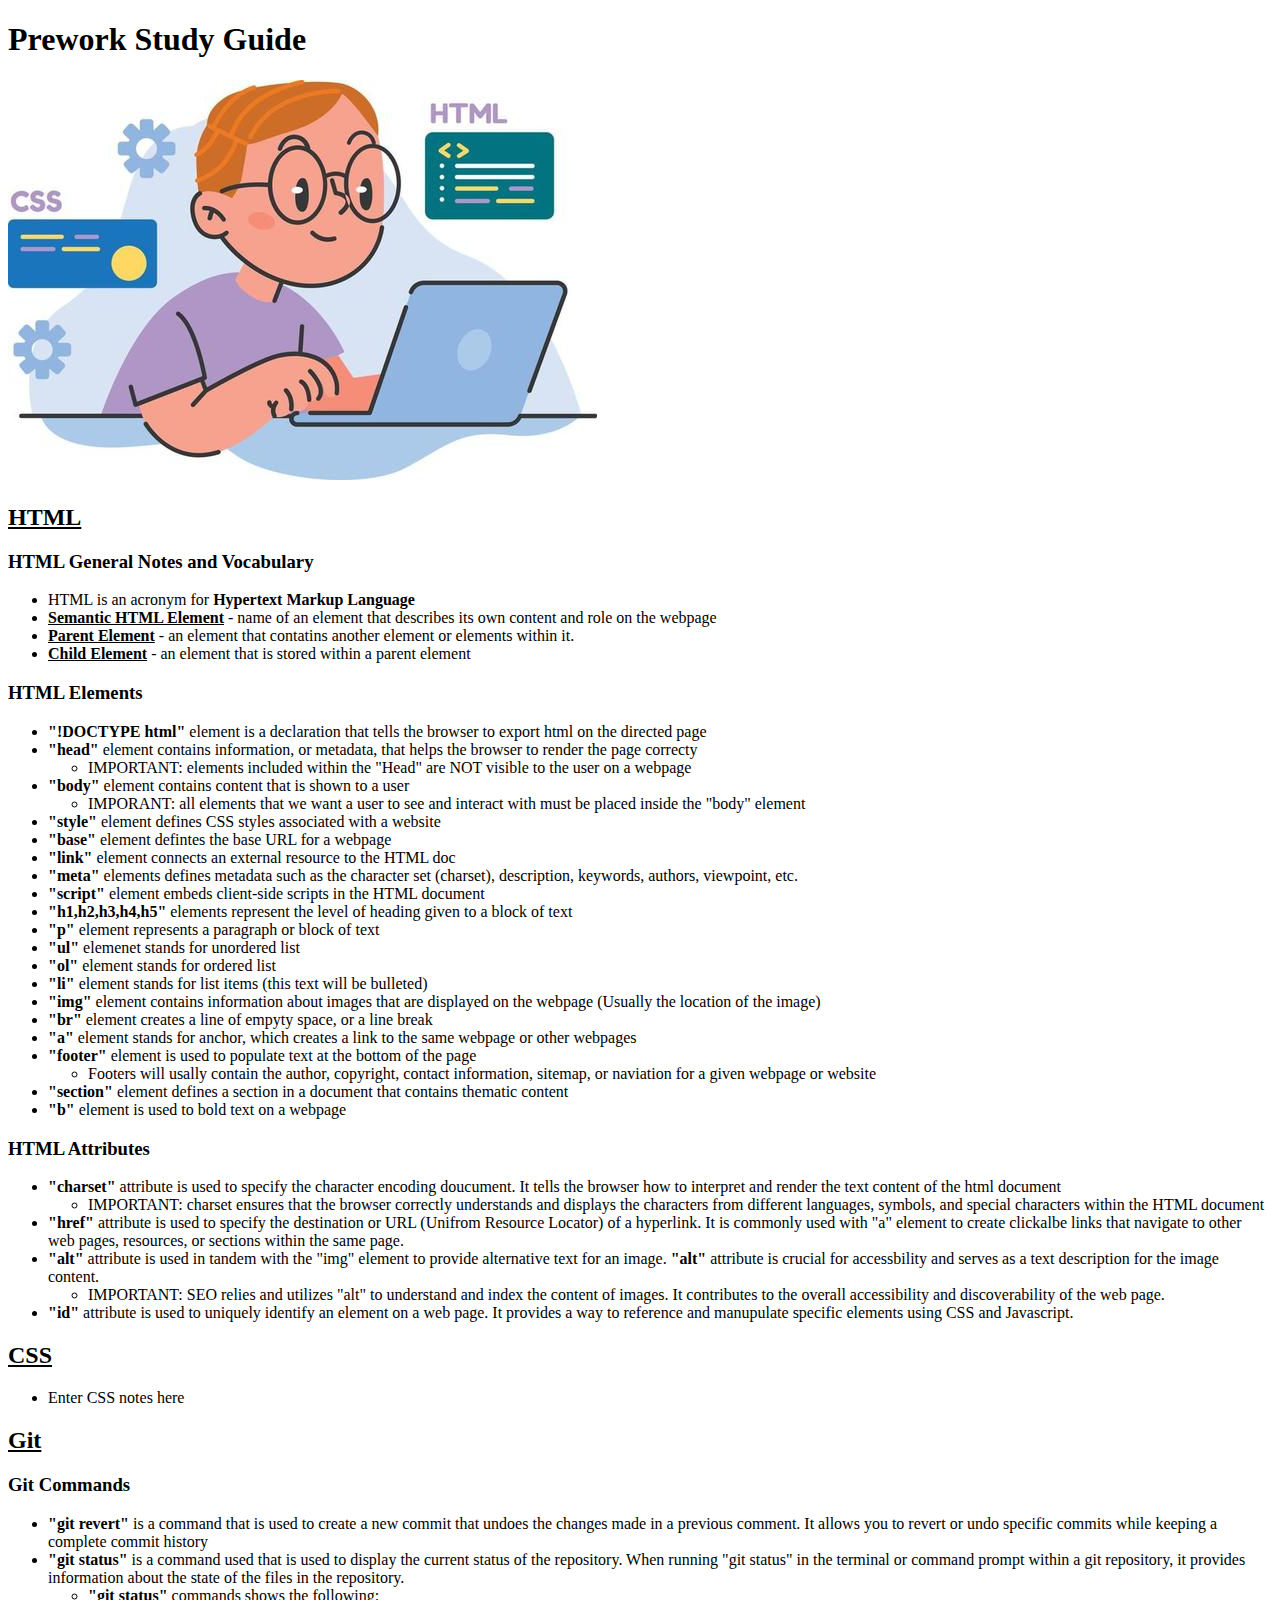
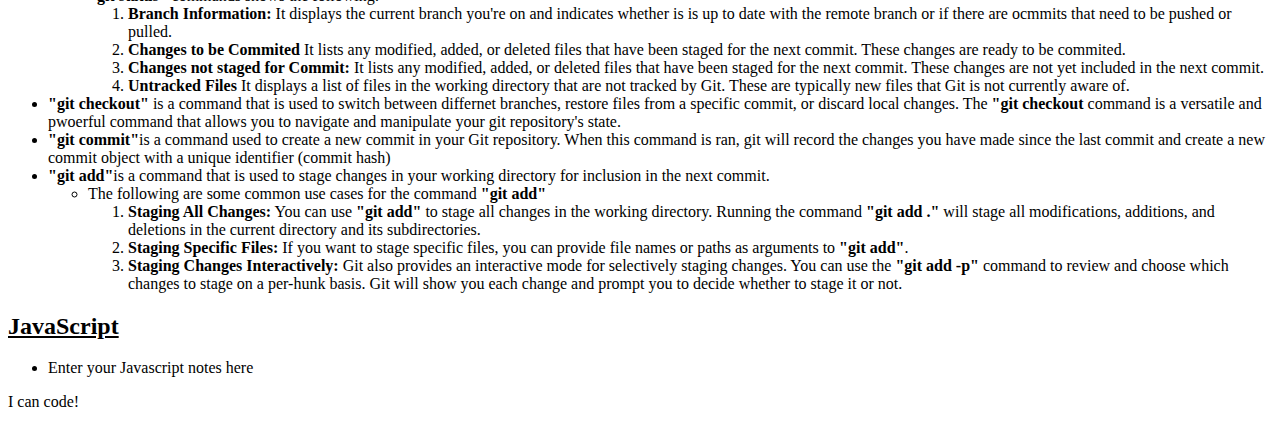
==== index.html @ b166e988 "Add html code to the application" ====
<!DOCTYPE html>
<html lang="en">
  <head>
    <meta charset="UTF-8" />
    <meta http-equiv="X-UA-Compatible" content="IE=edge" />
    <meta name="viewport" content="width=device-width, initial-scale=1.0" />
    <title>Prework Study Guide</title>
  </head>
  <body>
    <header id="top">
      <h1>Prework Study Guide</h1>
      <img src="assets/Software Developer Clipart.jpeg" alt="Profile image of cat wearing a bow tie." />
    </header>
    <main>
      <section class="card" id="html-section">
        <h2><u>HTML</u></h2>
        <h3>HTML General Notes and Vocabulary</h3>
        <ul>
          <li>HTML is an acronym for <b>Hypertext Markup Language</b></li>
          <li><u><b>Semantic HTML Element</b></u> - name of an element that describes its own content and role on the webpage</li>
          <li><u><b>Parent Element</b></u> - an element that contatins another element or elements within it.</li>
          <li><u><b>Child Element</b></u> - an element that is stored within a parent element</li>
        </ul>
        <h3>HTML Elements</h3>
        <ul>
          <li><b>"!DOCTYPE html"</b> element is a declaration that tells the browser to export html on the directed page</li>
          <li><b>"head"</b> element contains information, or metadata, that helps the browser to render the page correcty</li>
          <ul>
            <li>IMPORTANT: elements included within the "Head" are NOT visible to the user on a webpage 
          </ul>
          <li><b>"body"</b> element contains content that is shown to a user</li>
          <ul>
              <li>IMPORANT: all elements that we want a user to see and interact with must be placed inside the "body" element</li>
          </ul>
          <li><b>"style"</b> element defines CSS styles associated with a website </li>
          <li><b>"base"</b> element defintes the base URL for a webpage</li>
          <li><b>"link"</b> element connects an external resource to the HTML doc</li>
          <li><b>"meta"</b> elements defines metadata such as the character set (charset), description, keywords, authors, viewpoint, etc.</li>
          <li><b>"script"</b> element embeds client-side scripts in the HTML document</li>
          <li><b>"h1,h2,h3,h4,h5"</b> elements represent the level of heading given to a block of text</li>
          <li><b>"p"</b> element represents a paragraph or block of text </li>
          <li><b>"ul"</b> elemenet stands for unordered list</li>
          <li><b>"ol"</b> element stands for ordered list</li>
          <li><b>"li"</b> element stands for list items (this text will be bulleted)</li>
          <li><b>"img"</b> element contains information about images that are displayed on the webpage (Usually the location of the image)</li>
          <li><b>"br"</b> element creates a line of empyty space, or a line break</li>
          <li><b>"a"</b> element stands for anchor, which creates a link to the same webpage or other webpages</li>  
          <li><b>"footer"</b> element is used to populate text at the bottom of the page</li>
          <ul>
            <li>Footers will usally contain the author, copyright, contact information, sitemap, or naviation for a given webpage or website</li>
          </ul>
          <li><b>"section"</b> element defines a section in a document that contains thematic content</li>  
          <li><b>"b"</b> element is used to bold text on a webpage</li>
        </ul>
        <h3>HTML Attributes</h3>
        <ul>
          <li><b>"charset"</b> attribute is used to specify the character encoding doucument. It tells the browser how to interpret and render the text content of the html document</li>
          <ul>
            <li>IMPORTANT: charset ensures that the browser correctly understands and displays the characters from different languages, symbols, and special characters within the HTML document</li>
          </ul>
          <li><b>"href"</b> attribute is used to specify the destination or URL (Unifrom Resource Locator) of a hyperlink. It is commonly used with "a" element to create clickalbe links that navigate to other web pages, resources, or sections within the same page. </li>
          <li><b>"alt"</b> attribute is used in tandem with the "img" element to provide alternative text for an image. <b>"alt"</b> attribute is crucial for accessbility and serves as a text description for the image content.</li>
          <ul>
            <li>IMPORTANT: SEO relies and utilizes "alt" to understand and index the content of images. It contributes to the overall accessibility and discoverability of the web page.</li>
          </ul>
          <li><b>"id"</b> attribute is used to uniquely identify an element on a web page. It provides a way to reference and manupulate specific elements using CSS and Javascript. </li> 
        </ul>
      </section>
   
      <section class="card" id="css-section">
        <h2><u>CSS</u></h2>
        <ul>
          <li>Enter CSS notes here</li>
        </ul>
      </section>
   
      <section class="card" id="git-section">
        <h2><u>Git</u></h2>
        <h3>Git Commands</h3>
        <ul>
          <li><b>"git revert"</b> is a command that is used to create a new commit that undoes the changes made in a previous comment. It allows you to revert or undo specific commits while keeping a complete commit history</li>
          <li><b>"git status"</b> is a command used that is used to display the current status of the repository. When running "git status" in the terminal or command prompt within a git repository, it provides information about the state of the files in the repository.</li>
          <ul>
            <li><b>"git status"</b> commands shows the following:</li></ul>
            <ul>
            <ol><li><b>Branch Information:</b> It displays the current branch you're on and indicates whether is is up to date with the remote branch or if there are ocmmits that need to be pushed or pulled.</li><li><b>Changes to be Commited</b> It lists any modified, added, or deleted files that have been staged for the next commit. These changes are ready to be commited.</li>
            <li><b>Changes not staged for Commit:</b> It lists any modified, added, or deleted files that have been staged for the next commit. These changes are not yet included in the next commit.</li>
            <li><b>Untracked Files</b> It displays a list of files in the working directory that are not tracked by Git. These are typically new files that Git is not currently aware of.</li></ol></ul>
          </ol></u>
          <li><b>"git checkout"</b> is a command that is used to switch between differnet branches, restore files from a specific commit, or discard local changes. The <b>"git checkout</b> command is a versatile and pwoerful command that allows you to navigate and manipulate your git repository's state.</li>
          <li><b>"git commit"</b>is a command used to create a new commit in your Git repository. When this command is ran, git will record the changes you have made since the last commit and create a new commit object with a unique identifier (commit hash)</li>
          <li><b>"git add"</b>is a command that is used to stage changes in your working directory for inclusion in the next commit.
          <ul>
            <li>The following are some common use cases for the command <b>"git add"</b></li>
              <ol>
                <li><b>Staging All Changes:</b> You can use <b>"git add"</b> to stage all changes in the working directory. Running the command <b>"git add ."</b> will stage all modifications, additions, and deletions in the current directory and its subdirectories.</li>
                <li><b>Staging Specific Files:</b> If you want to stage specific files, you can provide file names or paths as arguments to <b>"git add"</b>.</li>
                <li><b>Staging Changes Interactively:</b> Git also provides an interactive mode for selectively staging changes. You can use the <b>"git add -p"</b> command to review and choose which changes to stage on a per-hunk basis. Git will show you each change and prompt you to decide whether to stage it or not.</li>
              </ol>
          </ul>
          
          
          
            
        </ul>
      </section>
   
      <section class="card" id="javascript-section">
        <h2><u>JavaScript</u></h2>
        <ul>
          <li>Enter your Javascript notes here</li>
        </ul>
   
      </section>
    </main>

    <footer>
      <p>I can code!</p>
    </footer>
  </body>
</html>
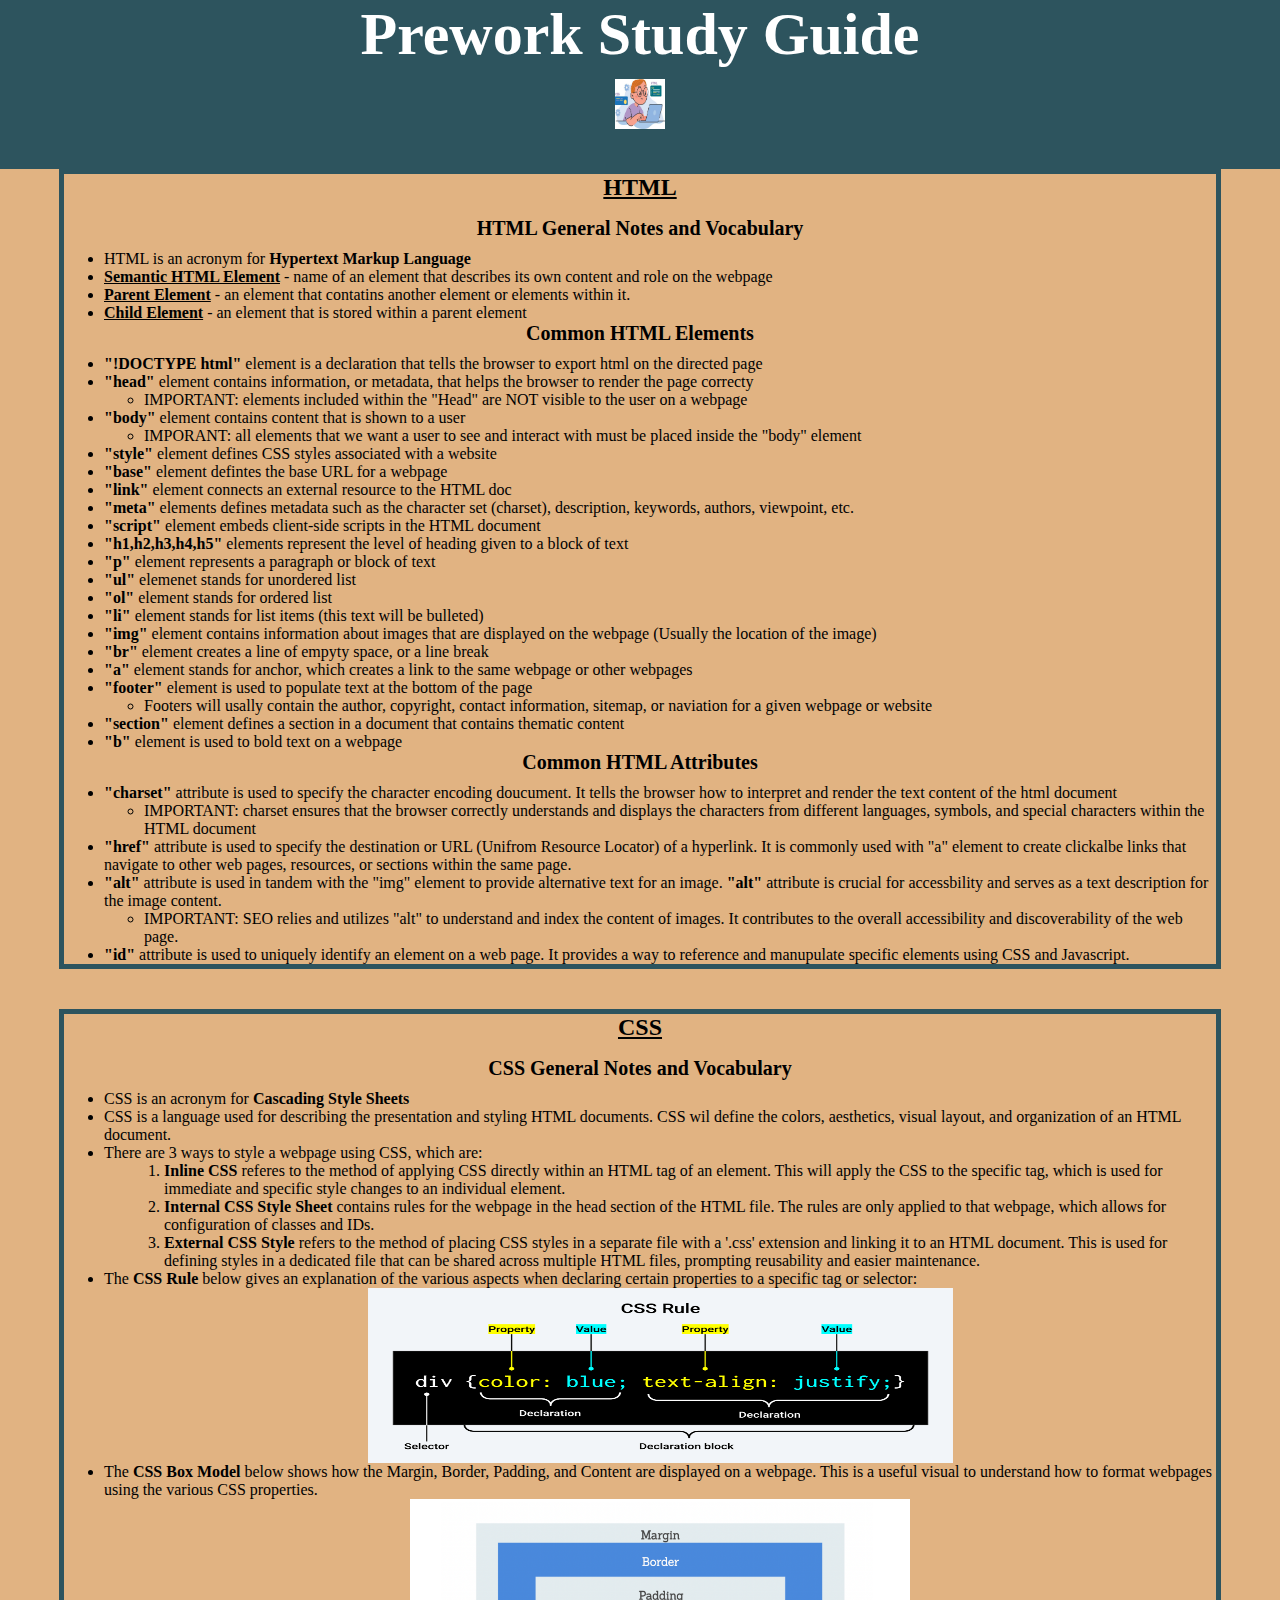
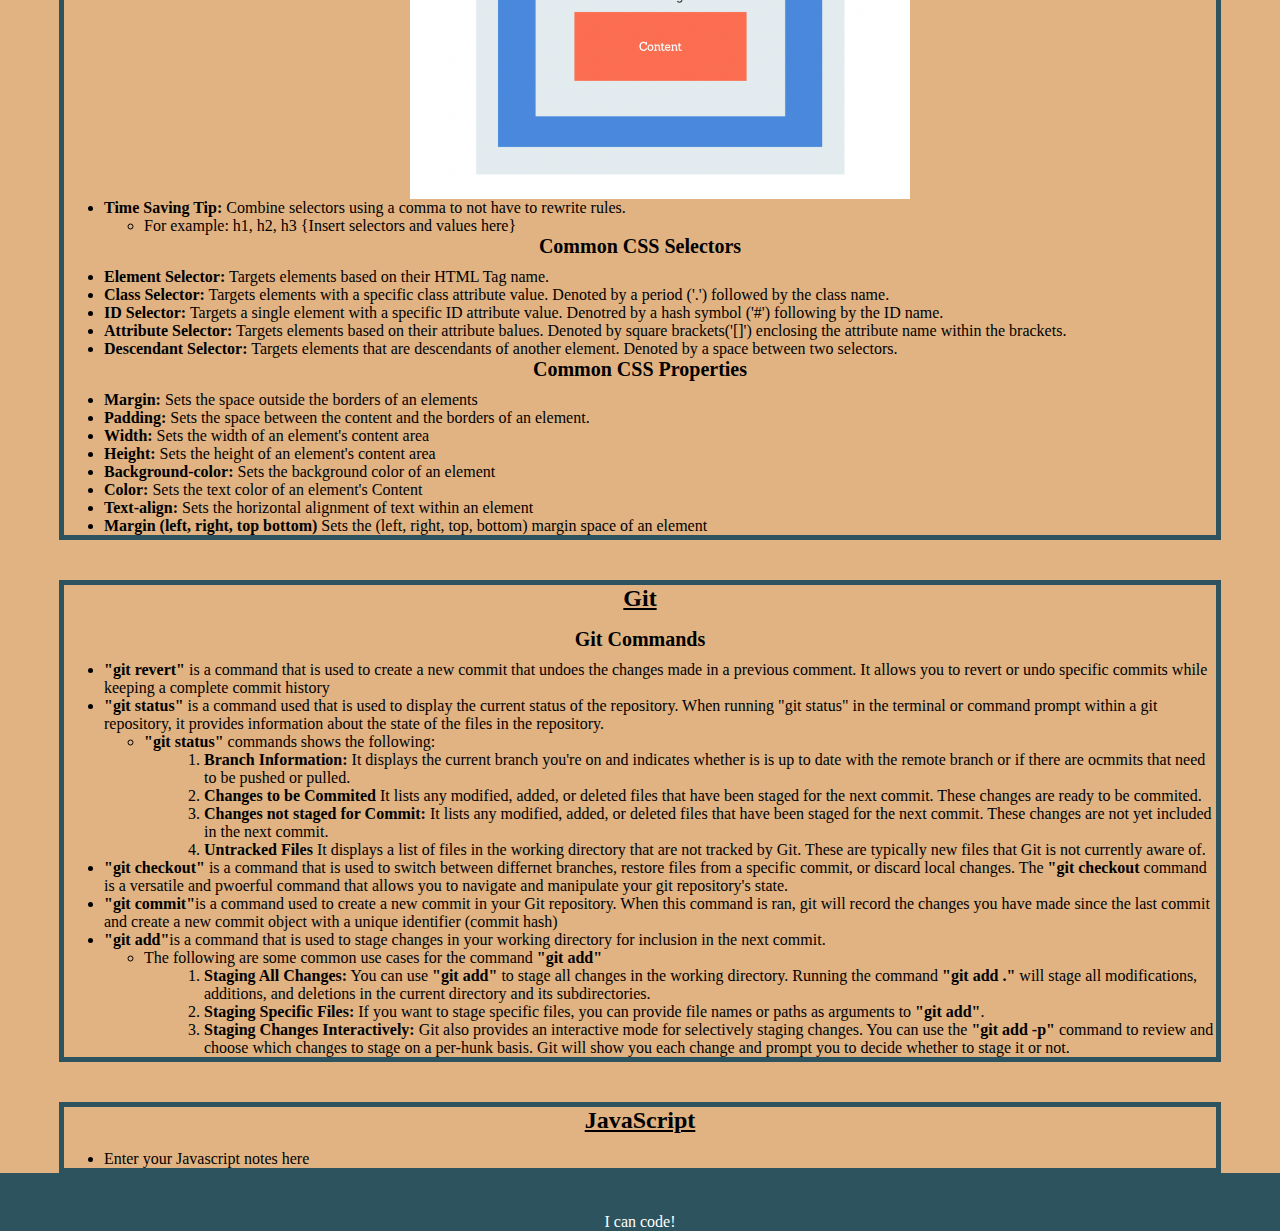
==== commit 17518f1b: "added CSS to project" ====
--- a/index.html
+++ b/index.html
@@ -4,24 +4,28 @@
     <meta charset="UTF-8" />
     <meta http-equiv="X-UA-Compatible" content="IE=edge" />
     <meta name="viewport" content="width=device-width, initial-scale=1.0" />
+    <link rel="stylesheet" href="./assets/style.css">
     <title>Prework Study Guide</title>
   </head>
   <body>
     <header id="top">
       <h1>Prework Study Guide</h1>
-      <img src="assets/Software Developer Clipart.jpeg" alt="Profile image of cat wearing a bow tie." />
+      <img src="assets/Software Developer Clipart.jpeg" alt="Profile image of software developer (clipart)" />
     </header>
     <main>
+
       <section class="card" id="html-section">
         <h2><u>HTML</u></h2>
+
         <h3>HTML General Notes and Vocabulary</h3>
+       
         <ul>
           <li>HTML is an acronym for <b>Hypertext Markup Language</b></li>
           <li><u><b>Semantic HTML Element</b></u> - name of an element that describes its own content and role on the webpage</li>
           <li><u><b>Parent Element</b></u> - an element that contatins another element or elements within it.</li>
           <li><u><b>Child Element</b></u> - an element that is stored within a parent element</li>
         </ul>
-        <h3>HTML Elements</h3>
+        <h3>Common HTML Elements</h3>
         <ul>
           <li><b>"!DOCTYPE html"</b> element is a declaration that tells the browser to export html on the directed page</li>
           <li><b>"head"</b> element contains information, or metadata, that helps the browser to render the page correcty</li>
@@ -52,7 +56,9 @@
           <li><b>"section"</b> element defines a section in a document that contains thematic content</li>  
           <li><b>"b"</b> element is used to bold text on a webpage</li>
         </ul>
-        <h3>HTML Attributes</h3>
+
+        <h3>Common HTML Attributes</h3>
+        
         <ul>
           <li><b>"charset"</b> attribute is used to specify the character encoding doucument. It tells the browser how to interpret and render the text content of the html document</li>
           <ul>
@@ -65,18 +71,70 @@
           </ul>
           <li><b>"id"</b> attribute is used to uniquely identify an element on a web page. It provides a way to reference and manupulate specific elements using CSS and Javascript. </li> 
         </ul>
+
       </section>
    
       <section class="card" id="css-section">
         <h2><u>CSS</u></h2>
+        <h3><b>CSS General Notes and Vocabulary</b></h3>
         <ul>
-          <li>Enter CSS notes here</li>
+          <li>CSS is an acronym for <b>Cascading Style Sheets</b></li>
+          <li>CSS is a language used for describing the presentation and styling HTML documents. CSS wil define the colors, aesthetics, visual layout, and organization of an HTML document. </li>
+          <li>There are 3 ways to style a webpage using CSS, which are:</li>
+            <ol>
+              <li><b>Inline CSS</b> referes to the method of applying CSS directly within an HTML tag of an element. This will apply the CSS to the specific tag, which is used for immediate and specific style changes to an individual element.</li>
+              <li><b>Internal CSS Style Sheet</b> contains rules for the webpage in the head section of the HTML file. The rules are only applied to that webpage, which allows for configuration of classes and IDs.</li>
+              <li><b>External CSS Style</b> refers to the method of placing CSS styles in a separate file with a '.css' extension and linking it to an HTML document. This is used for defining styles in a dedicated file that can be shared across multiple HTML files, prompting reusability and easier maintenance. </li>
+            </ol>       
+          <li>
+              The <b>CSS Rule</b> below gives an explanation of the various aspects when declaring certain properties to a specific tag or selector:
+          </li>
+
+            <img src="assets/CSS Rule.png" alt="CSS Rule Visual" style="width: 585px; height: 175px;">
+
+          <li>
+              The <b>CSS Box Model</b> below shows how the Margin, Border, Padding, and Content are displayed on a webpage. This is a useful visual to understand how to format webpages using the various CSS properties.
+          </li>
+
+            <img src="assets/CSS Box Model .png" alt="CSS Box Model Visual" style="width: 500px; height: 300px;">
+
+          <li><b>Time Saving Tip:</b> Combine selectors using a comma to not have to rewrite rules.
+          <ul>
+            <li>For example: h1, h2, h3 {Insert selectors and values here}          
+            </li>
+          </ul></li>
+        </ul>
+        <h3><b>Common CSS Selectors</b></h3>
+        <ul>
+          <li><b>Element Selector:</b> Targets elements based on their HTML Tag name.</li>
+          <li><b>Class Selector:</b> Targets elements with a specific class attribute value. Denoted by a period ('.') followed by the class name.</li>
+          <li><b>ID Selector:</b> Targets a single element with a specific ID attribute value. Denotred by a hash symbol ('#') following by the ID name.</li>
+          <li><b>Attribute Selector:</b> Targets elements based on their attribute balues. Denoted by square brackets('[]') enclosing the attribute name within the brackets.</li>
+          <li><b>Descendant Selector:</b> Targets elements that are descendants of another element. Denoted by a space between two selectors.</li>  
+        </ul>
+        <h3><b>Common CSS Properties</b></h3>      
+        <ul>
+          <li><b>Margin:</b> Sets the space outside the borders of an elements</li>
+          <li><b>Padding:</b> Sets the space between the content and the borders of an element.</li>
+          <li><b>Width:</b> Sets the width of an element's content area</li>
+          <li><b>Height:</b> Sets the height of an element's content area</li>
+          <li><b>Background-color:</b> Sets the background color of an element</li>
+          <li><b>Color:</b> Sets the text color of an element's Content</li>
+          <li><b>Text-align:</b> Sets the horizontal alignment of text within an element</li>
+          <li><b>Margin (left, right, top bottom)</b> Sets the (left, right, top, bottom) margin space of an element</li>
+        </ul>
+
+            
+          
+            
         </ul>
       </section>
    
       <section class="card" id="git-section">
         <h2><u>Git</u></h2>
+
         <h3>Git Commands</h3>
+        
         <ul>
           <li><b>"git revert"</b> is a command that is used to create a new commit that undoes the changes made in a previous comment. It allows you to revert or undo specific commits while keeping a complete commit history</li>
           <li><b>"git status"</b> is a command used that is used to display the current status of the repository. When running "git status" in the terminal or command prompt within a git repository, it provides information about the state of the files in the repository.</li>
--- a/assets/style.css
+++ b/assets/style.css
@@ -0,0 +1,73 @@
+* {
+    margin: 0;
+    padding: 0;
+}
+
+header,
+footer {
+    width: 100%;
+    height: 130%;
+    background-color: #2d545e;
+    color: white;
+}
+body{
+    background-color: #2d545e;
+}
+
+main {
+    background-color: #e1b382 
+}
+
+h1,
+h2,
+h3 {
+    text-align: center;
+}
+
+h1 {
+    margin-bottom: 10px;
+    font-size: 60px;
+    font-weight: bold;
+}
+
+h2 {
+    margin-bottom: 16px;
+    font-size: 24px
+}
+
+h3{
+    margin-bottom: 10px;
+    font-size: 20px
+}
+
+
+
+img {
+    display: block;
+    height: 50px;
+    width: 50px;
+    margin-left: auto;
+    margin-right: auto;
+}
+
+ul {
+    padding-left: 40px;
+    font-size: 16px;
+}
+
+ol {
+    padding-left: 60px;
+    font-size: 16px;
+}
+
+p {
+    text-align: center;
+    font-size: 16px;
+}
+
+.card {
+    width: 90%;
+    margin: 40px auto;
+    border: 5px solid #2d545e;
+    
+}
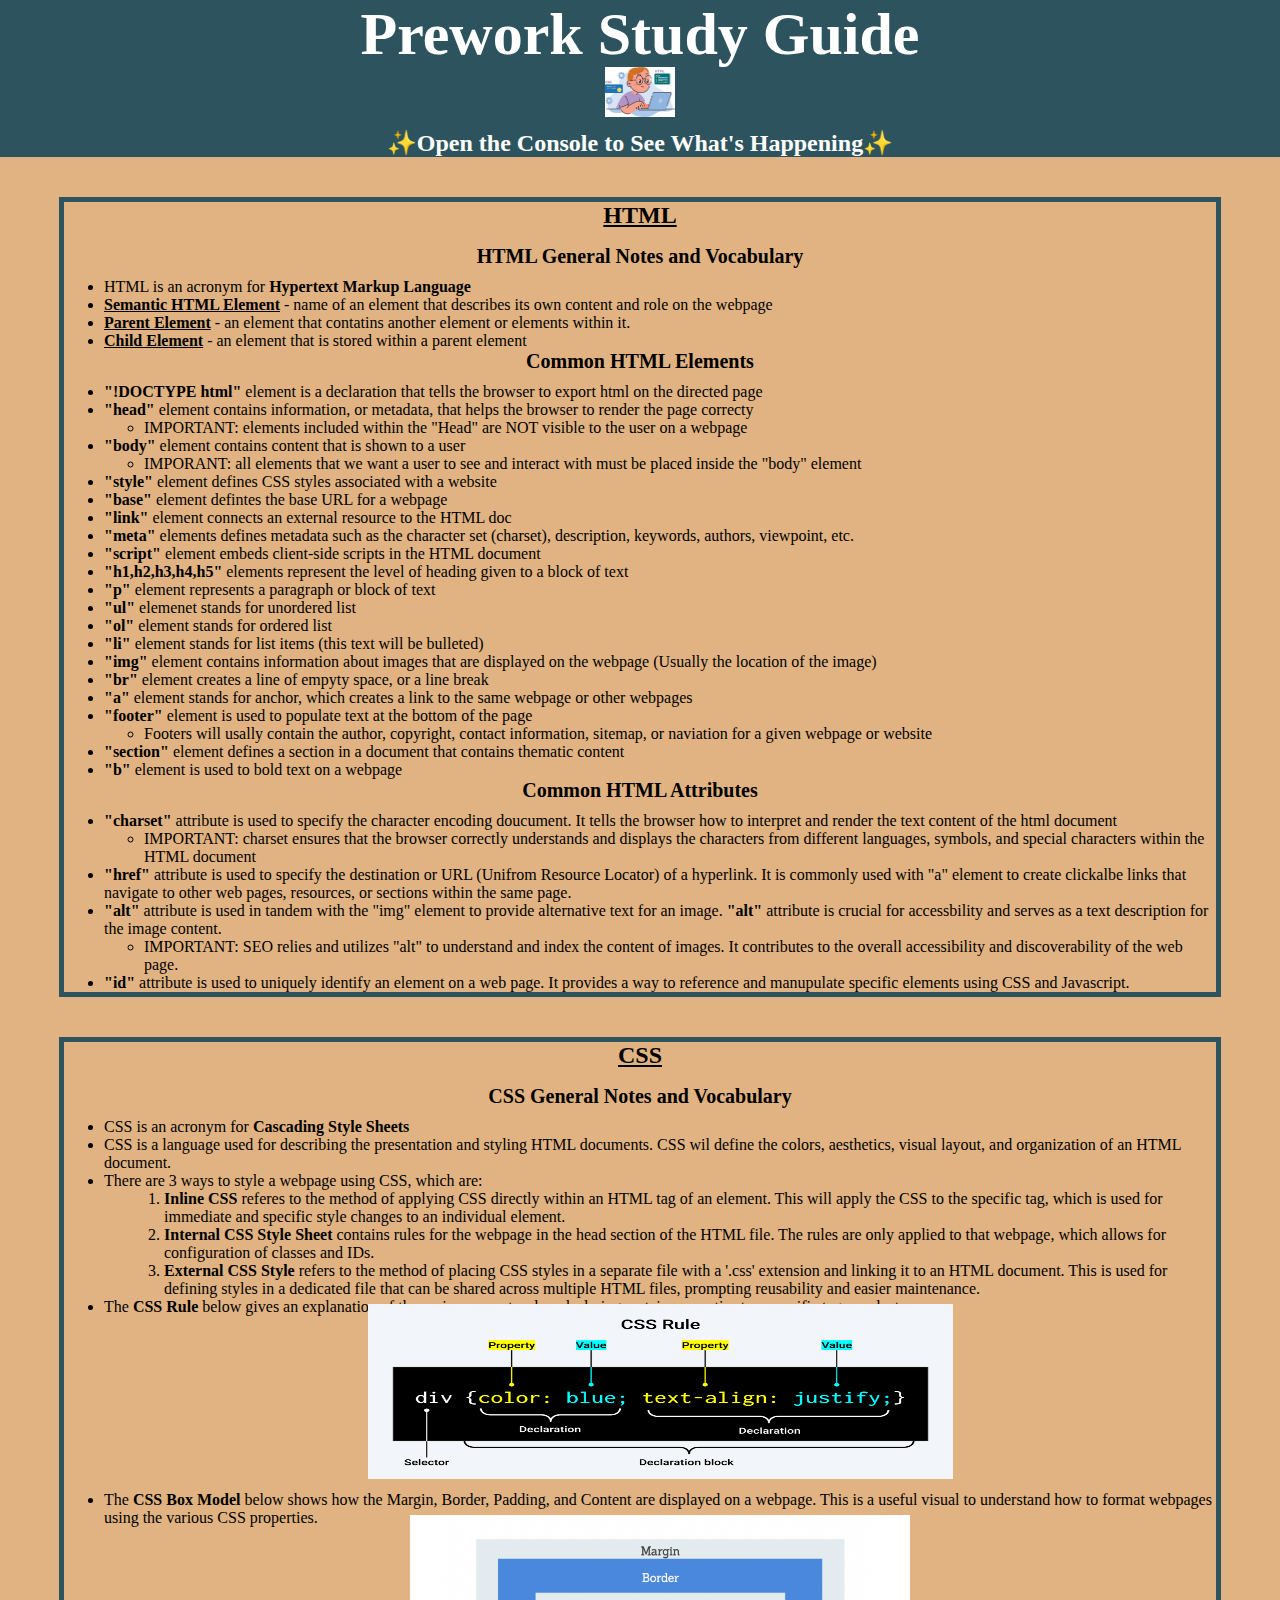
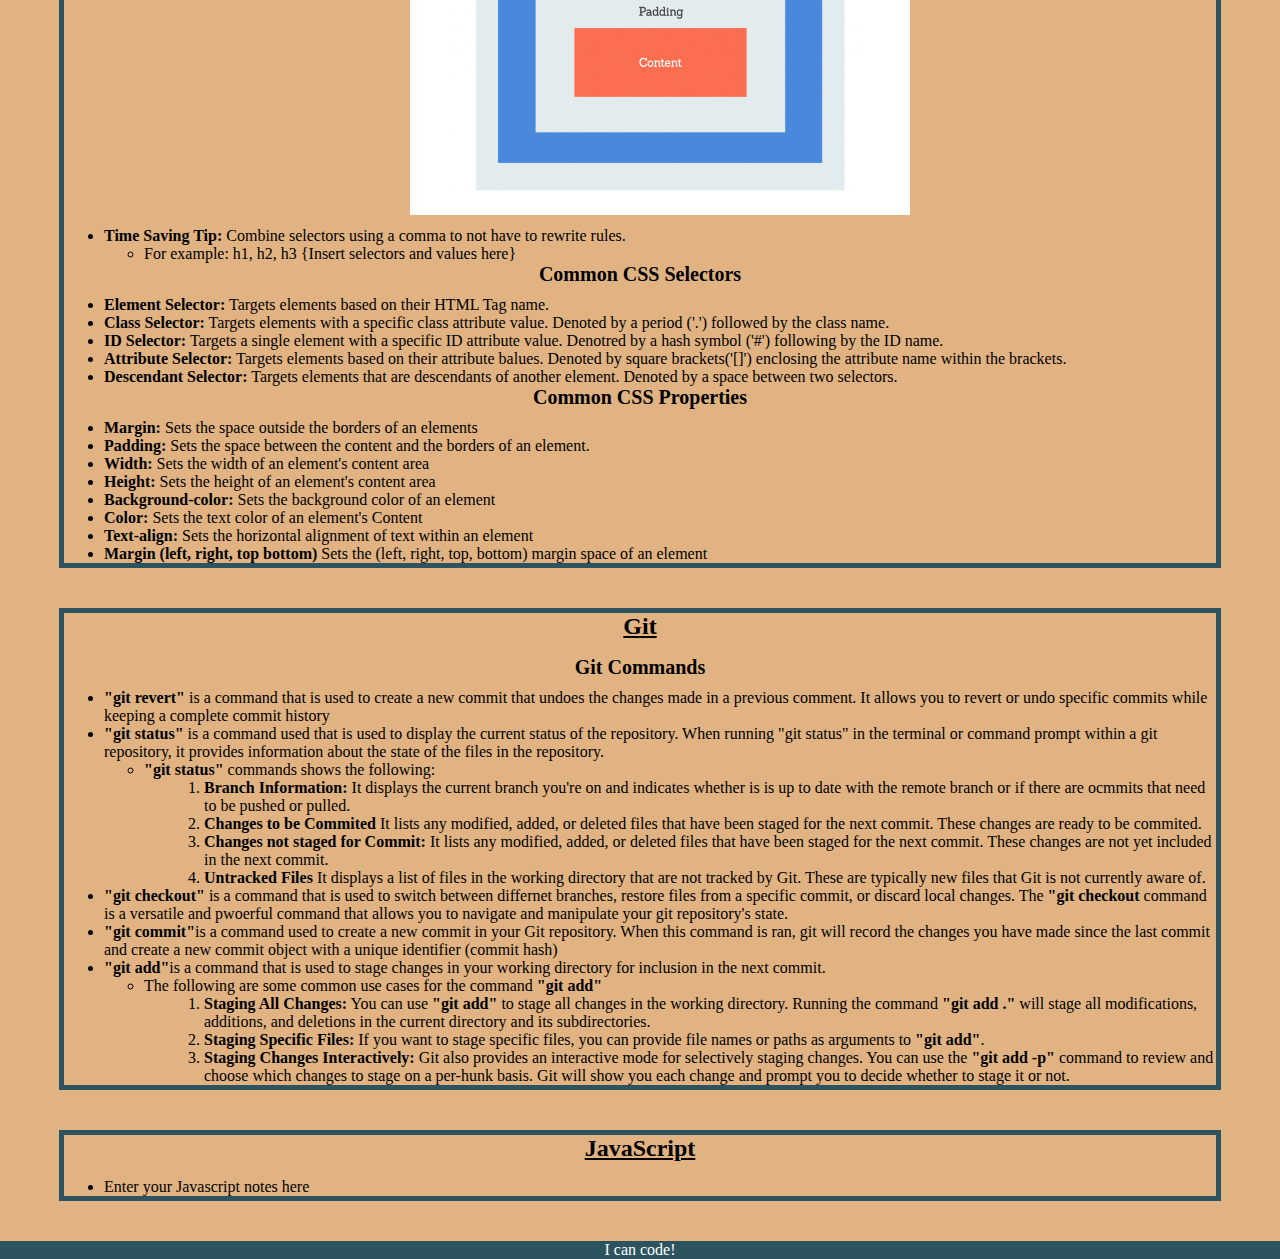
==== commit d4cf8e89: "Add JavaScript to Project" ====
--- a/index.html
+++ b/index.html
@@ -11,6 +11,7 @@
     <header id="top">
       <h1>Prework Study Guide</h1>
       <img src="assets/Software Developer Clipart.jpeg" alt="Profile image of software developer (clipart)" />
+      <h2> ✨Open the Console to See What's Happening✨ </h2>
     </header>
     <main>
 
@@ -175,5 +176,6 @@
     <footer>
       <p>I can code!</p>
     </footer>
+    <script src="./assets/script.js"></script>
   </body>
 </html>
--- a/assets/style.css
+++ b/assets/style.css
@@ -11,7 +11,7 @@
     color: white;
 }
 body{
-    background-color: #2d545e;
+    background-color: #e1b382;
 }
 
 main {
@@ -45,9 +45,12 @@
 img {
     display: block;
     height: 50px;
-    width: 50px;
+    width: 70px;
     margin-left: auto;
     margin-right: auto;
+    position: relative;
+    top: -12px
+    
 }
 
 ul {
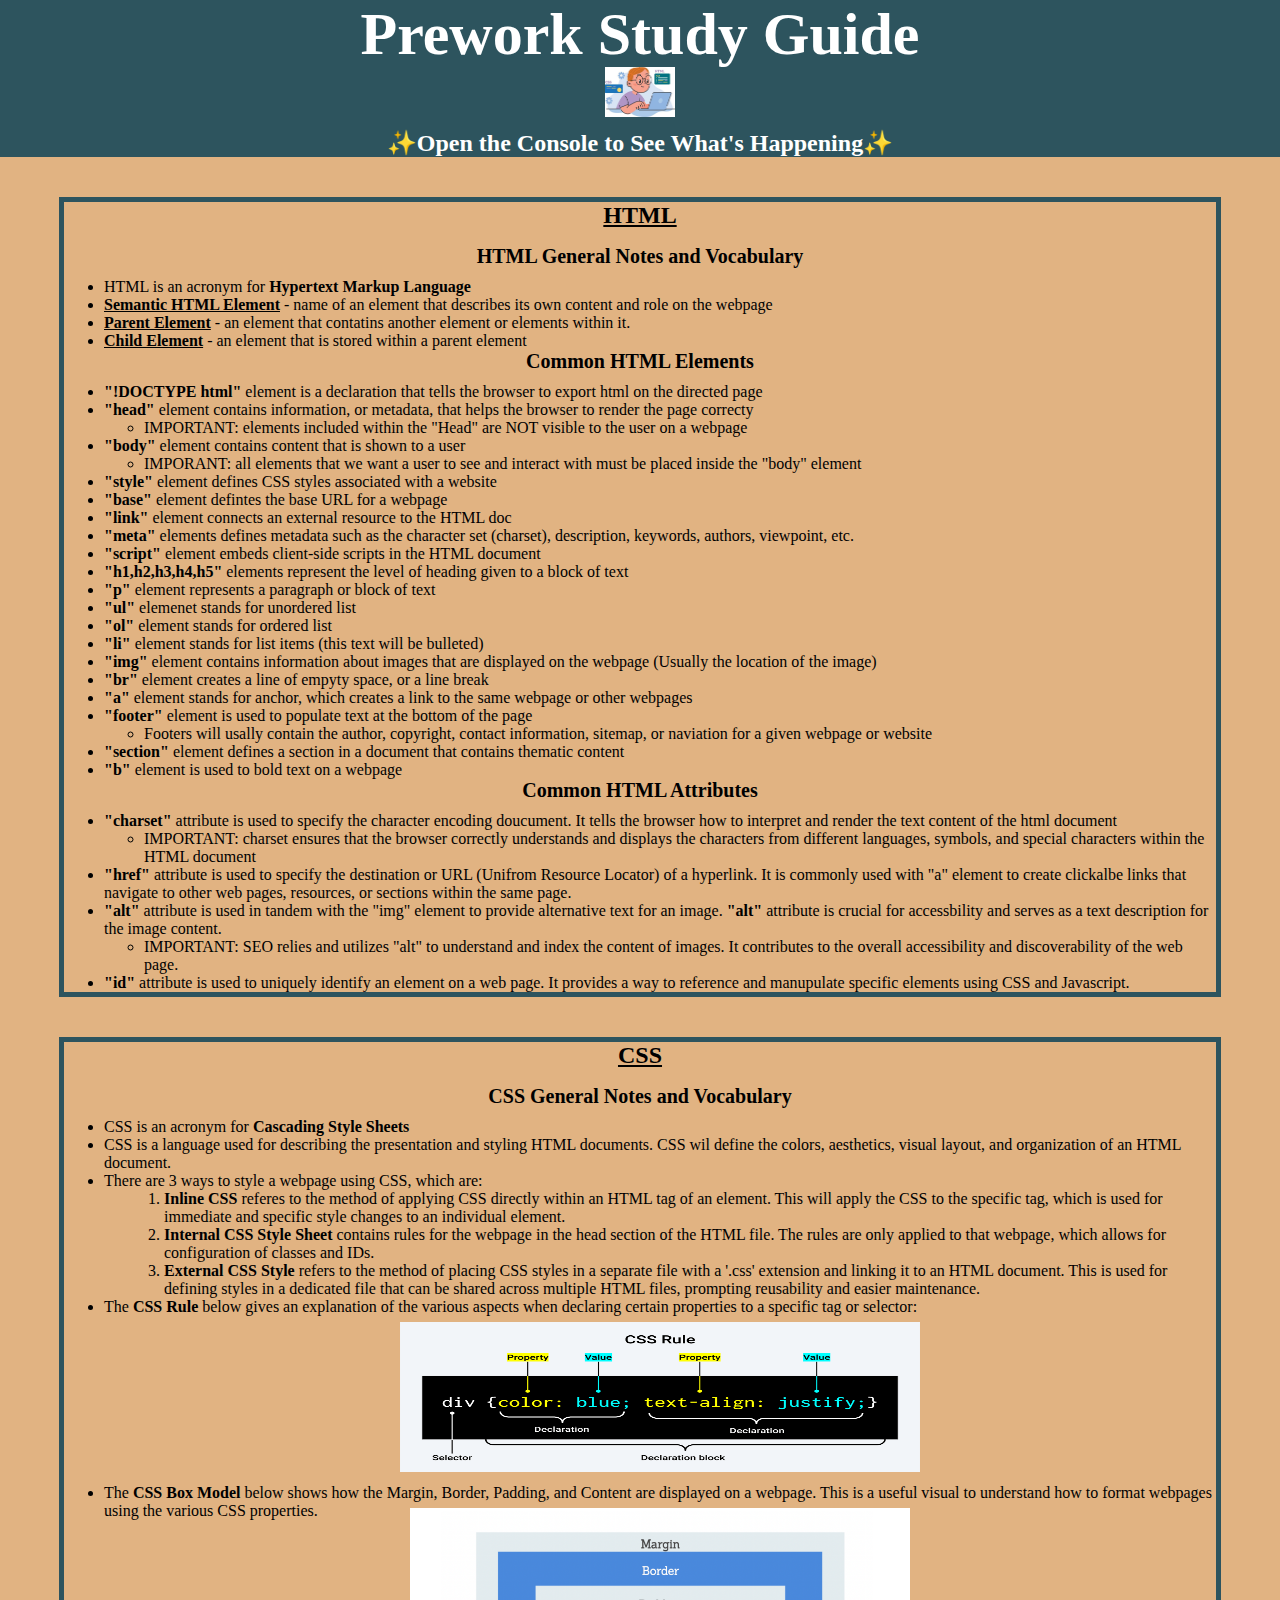
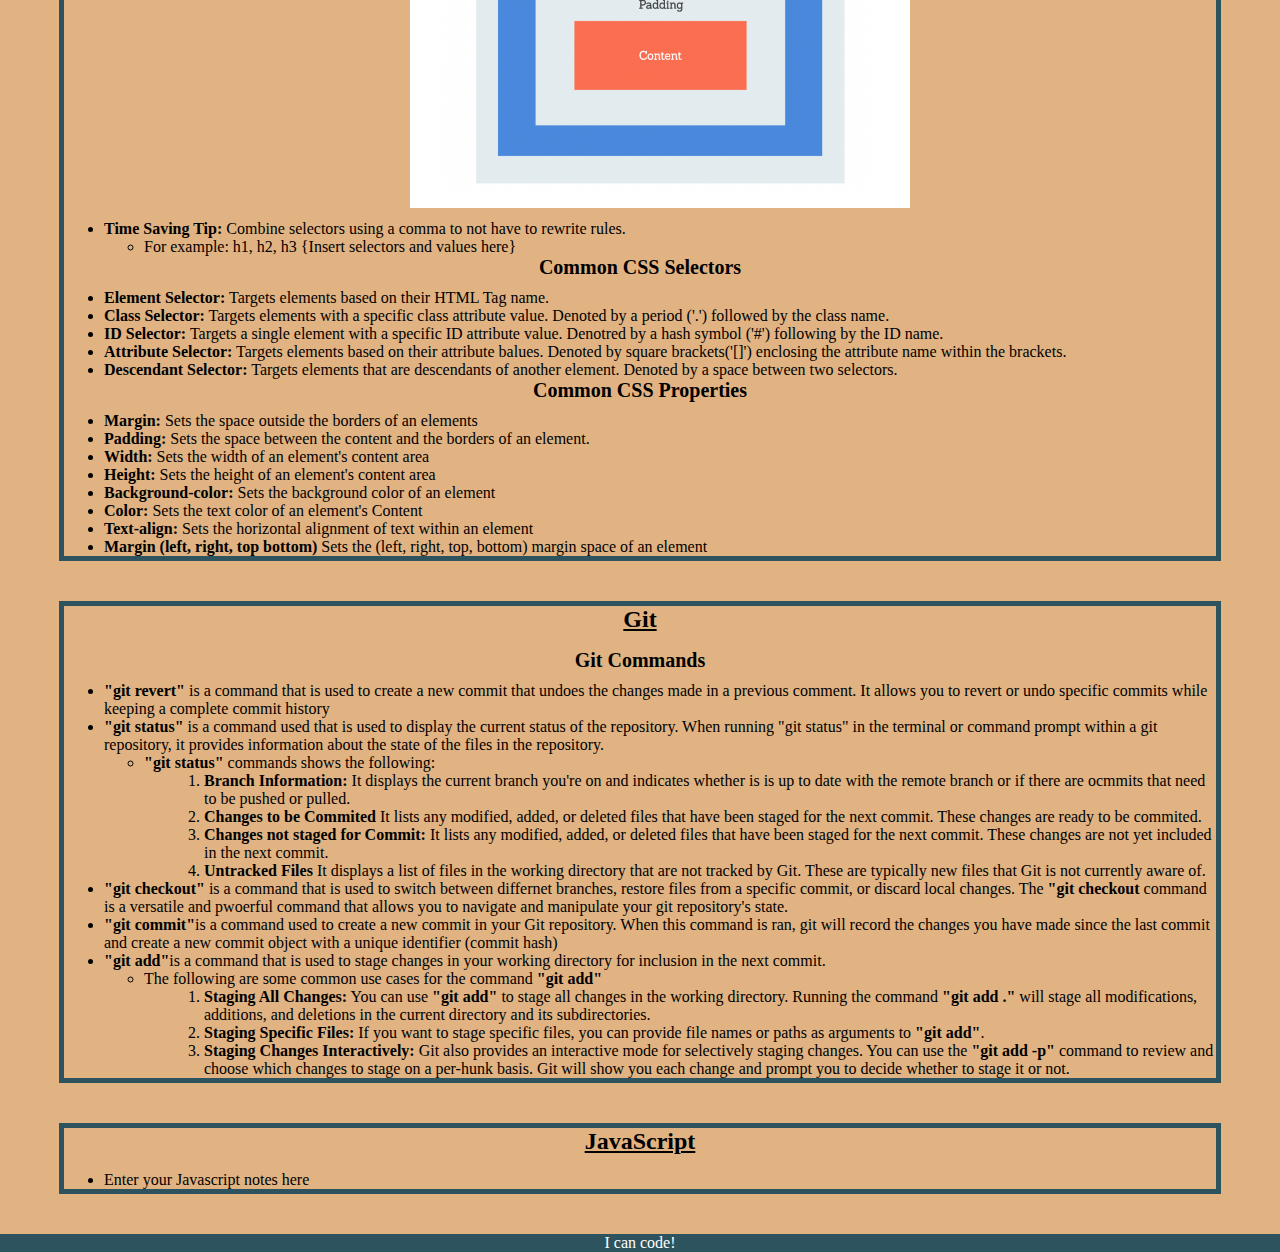
==== commit 83852f00: "Common Changes" ====
--- a/index.html
+++ b/index.html
@@ -90,8 +90,9 @@
           <li>
               The <b>CSS Rule</b> below gives an explanation of the various aspects when declaring certain properties to a specific tag or selector:
           </li>
+          <br>
 
-            <img src="assets/CSS Rule.png" alt="CSS Rule Visual" style="width: 585px; height: 175px;">
+            <img src="assets/CSS Rule.png" alt="CSS Rule Visual" style="width: 520px; height: 150px;">
 
           <li>
               The <b>CSS Box Model</b> below shows how the Margin, Border, Padding, and Content are displayed on a webpage. This is a useful visual to understand how to format webpages using the various CSS properties.
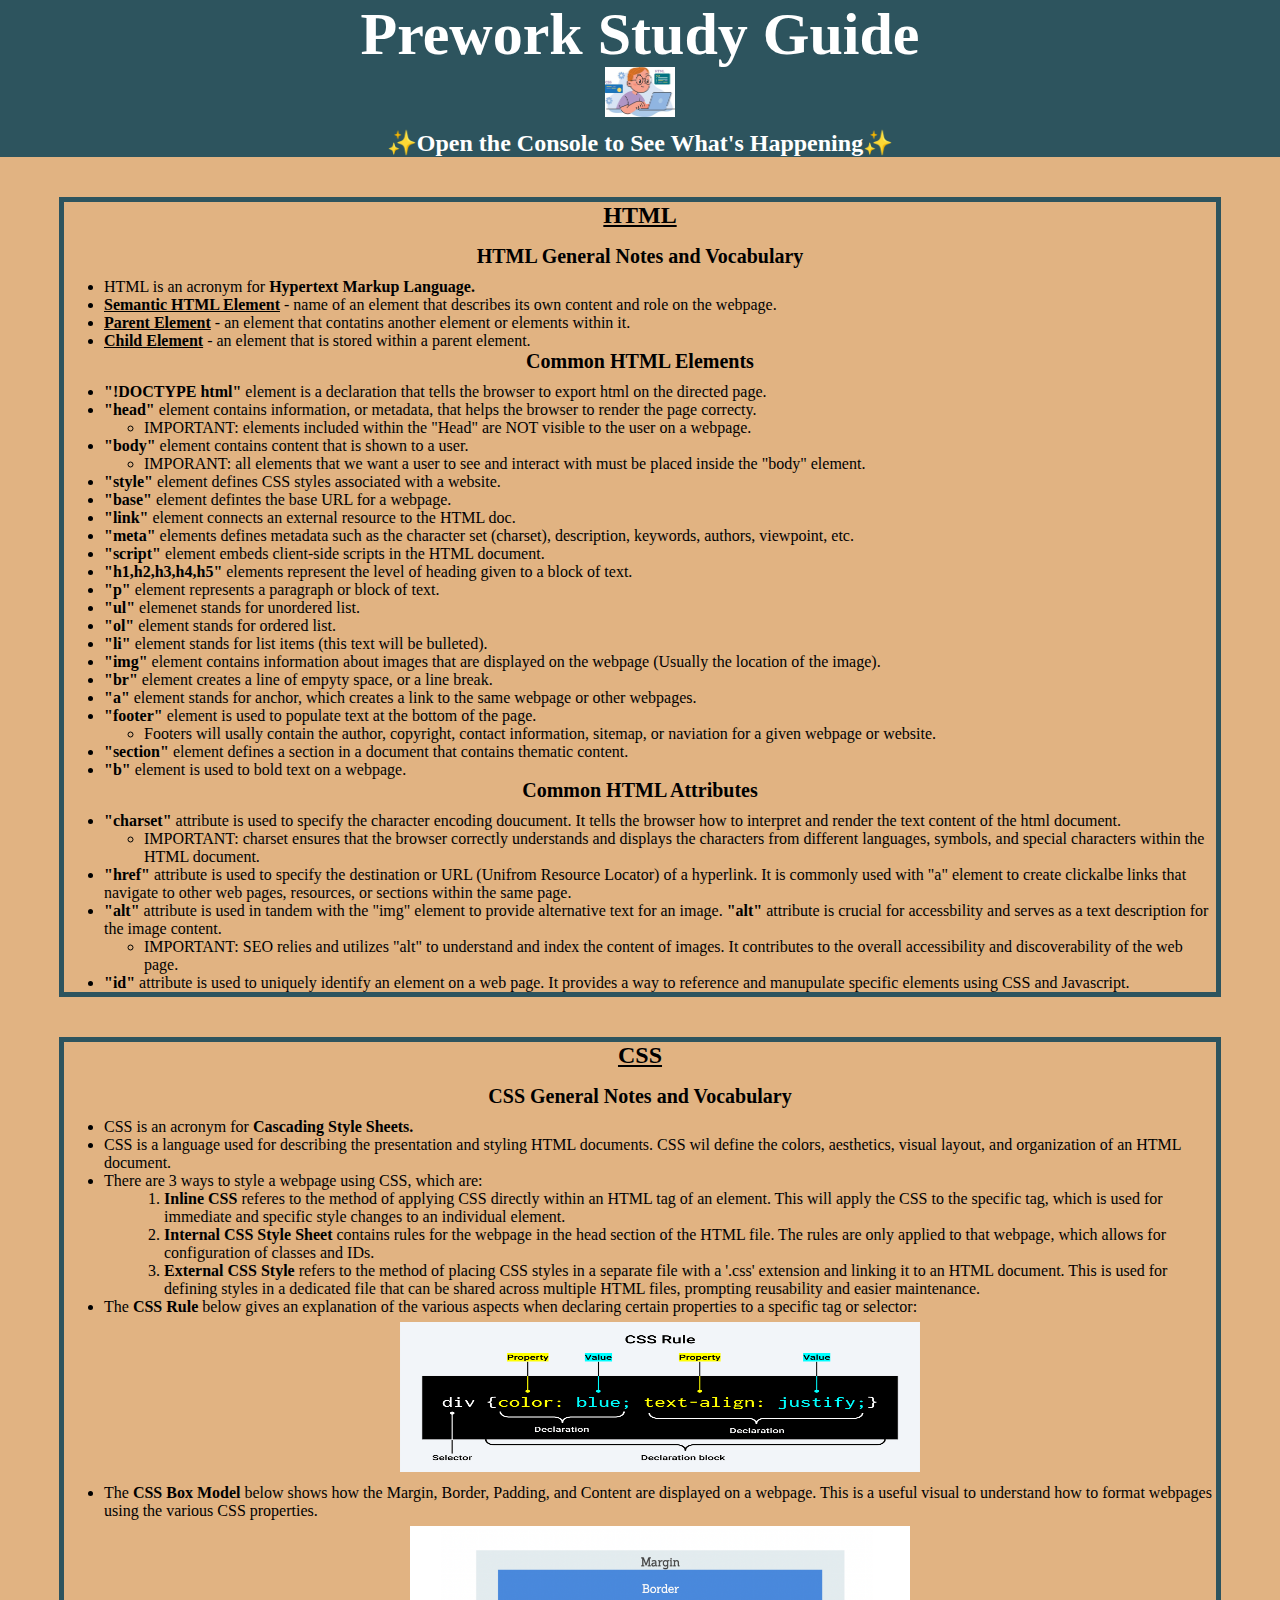
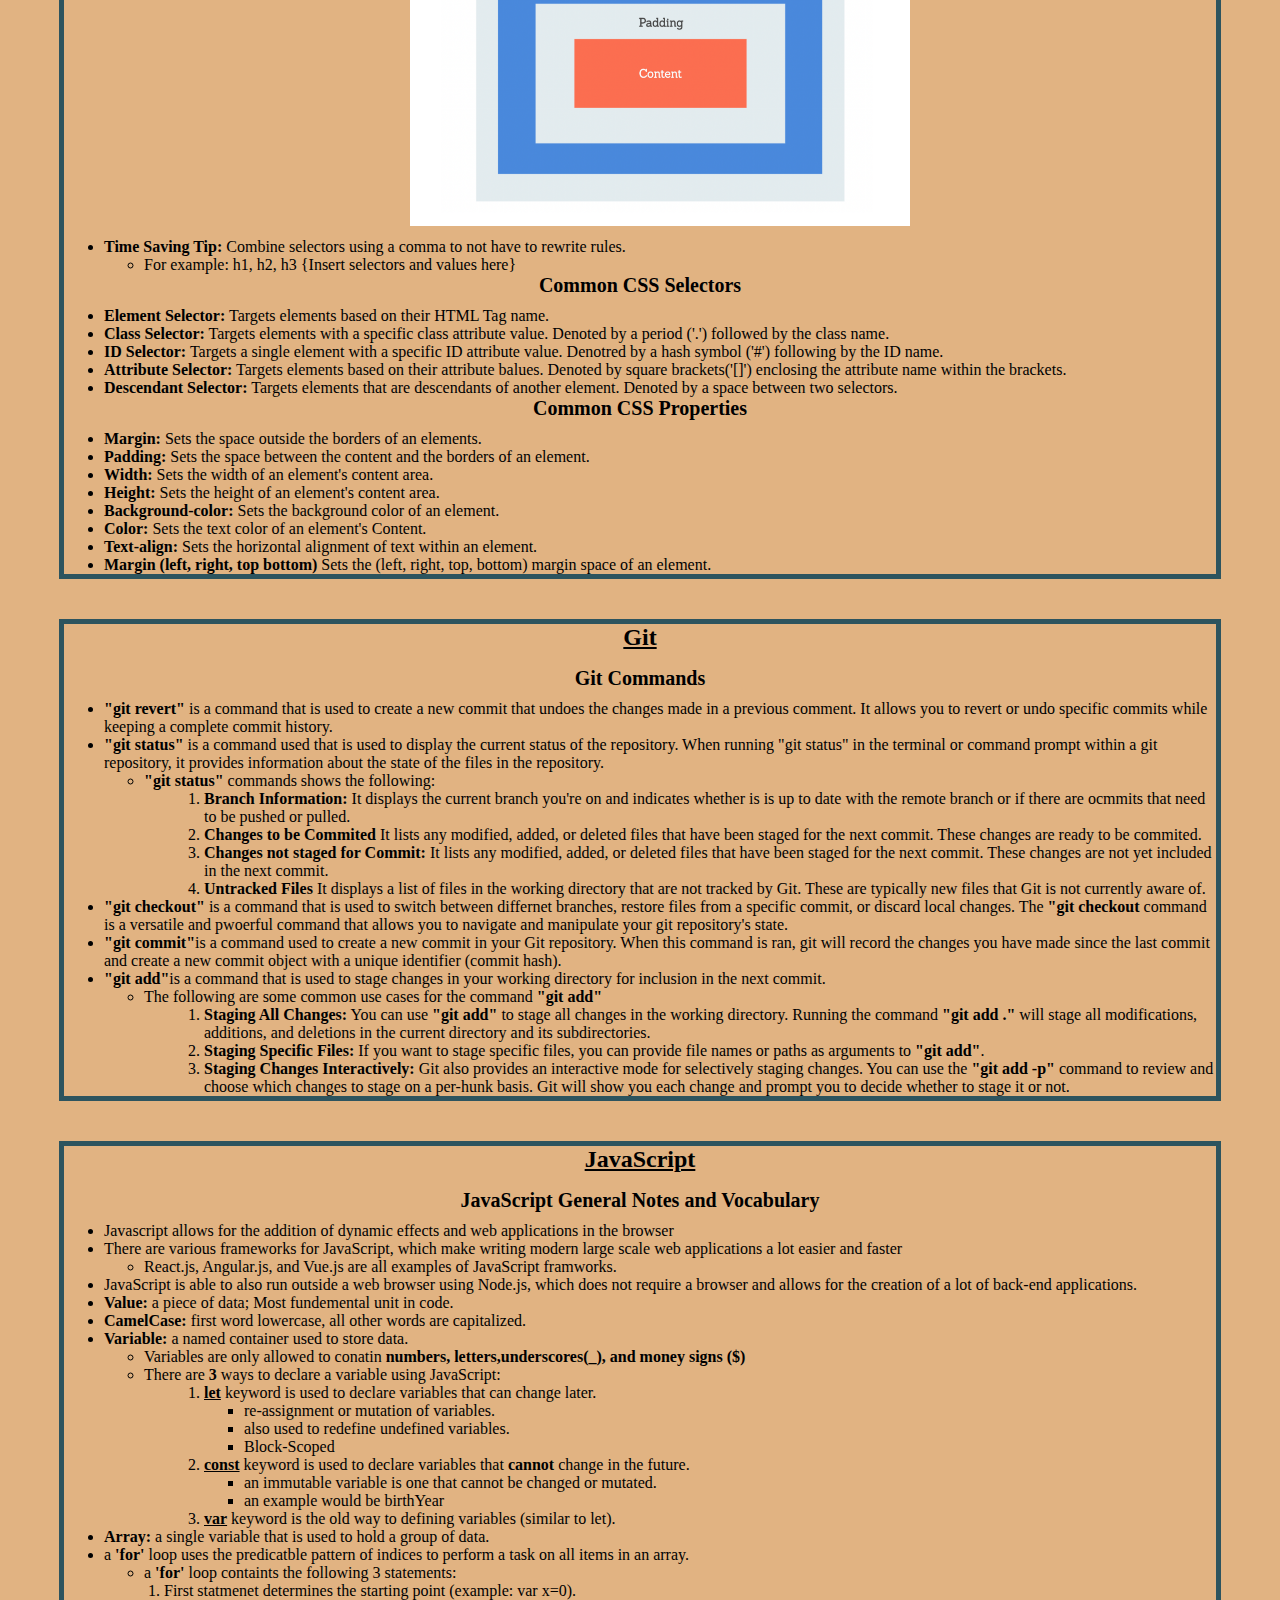
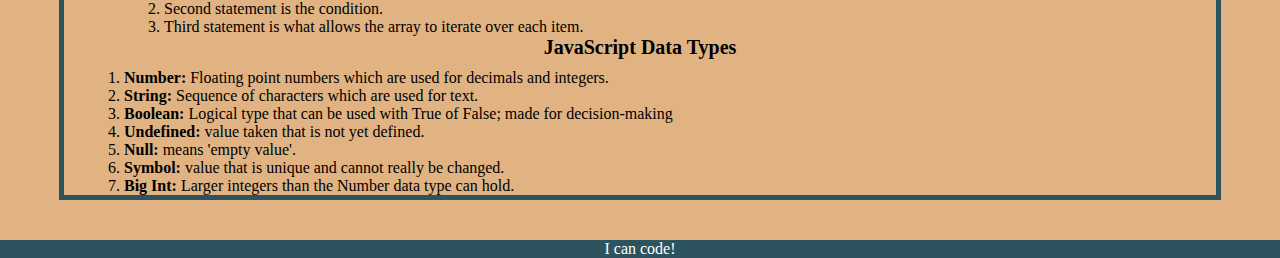
==== commit b00ec3b6: "Changes" ====
--- a/index.html
+++ b/index.html
@@ -21,49 +21,49 @@
         <h3>HTML General Notes and Vocabulary</h3>
        
         <ul>
-          <li>HTML is an acronym for <b>Hypertext Markup Language</b></li>
-          <li><u><b>Semantic HTML Element</b></u> - name of an element that describes its own content and role on the webpage</li>
+          <li>HTML is an acronym for <b>Hypertext Markup Language.</b></li>
+          <li><u><b>Semantic HTML Element</b></u> - name of an element that describes its own content and role on the webpage.</li>
           <li><u><b>Parent Element</b></u> - an element that contatins another element or elements within it.</li>
-          <li><u><b>Child Element</b></u> - an element that is stored within a parent element</li>
+          <li><u><b>Child Element</b></u> - an element that is stored within a parent element.</li>
         </ul>
         <h3>Common HTML Elements</h3>
         <ul>
-          <li><b>"!DOCTYPE html"</b> element is a declaration that tells the browser to export html on the directed page</li>
-          <li><b>"head"</b> element contains information, or metadata, that helps the browser to render the page correcty</li>
-          <ul>
-            <li>IMPORTANT: elements included within the "Head" are NOT visible to the user on a webpage 
-          </ul>
-          <li><b>"body"</b> element contains content that is shown to a user</li>
-          <ul>
-              <li>IMPORANT: all elements that we want a user to see and interact with must be placed inside the "body" element</li>
-          </ul>
-          <li><b>"style"</b> element defines CSS styles associated with a website </li>
-          <li><b>"base"</b> element defintes the base URL for a webpage</li>
-          <li><b>"link"</b> element connects an external resource to the HTML doc</li>
+          <li><b>"!DOCTYPE html"</b> element is a declaration that tells the browser to export html on the directed page.</li>
+          <li><b>"head"</b> element contains information, or metadata, that helps the browser to render the page correcty.</li>
+          <ul>
+            <li>IMPORTANT: elements included within the "Head" are NOT visible to the user on a webpage. 
+          </ul>
+          <li><b>"body"</b> element contains content that is shown to a user.</li>
+          <ul>
+              <li>IMPORANT: all elements that we want a user to see and interact with must be placed inside the "body" element.</li>
+          </ul>
+          <li><b>"style"</b> element defines CSS styles associated with a website.</li>
+          <li><b>"base"</b> element defintes the base URL for a webpage.</li>
+          <li><b>"link"</b> element connects an external resource to the HTML doc.</li>
           <li><b>"meta"</b> elements defines metadata such as the character set (charset), description, keywords, authors, viewpoint, etc.</li>
-          <li><b>"script"</b> element embeds client-side scripts in the HTML document</li>
-          <li><b>"h1,h2,h3,h4,h5"</b> elements represent the level of heading given to a block of text</li>
-          <li><b>"p"</b> element represents a paragraph or block of text </li>
-          <li><b>"ul"</b> elemenet stands for unordered list</li>
-          <li><b>"ol"</b> element stands for ordered list</li>
-          <li><b>"li"</b> element stands for list items (this text will be bulleted)</li>
-          <li><b>"img"</b> element contains information about images that are displayed on the webpage (Usually the location of the image)</li>
-          <li><b>"br"</b> element creates a line of empyty space, or a line break</li>
-          <li><b>"a"</b> element stands for anchor, which creates a link to the same webpage or other webpages</li>  
-          <li><b>"footer"</b> element is used to populate text at the bottom of the page</li>
-          <ul>
-            <li>Footers will usally contain the author, copyright, contact information, sitemap, or naviation for a given webpage or website</li>
-          </ul>
-          <li><b>"section"</b> element defines a section in a document that contains thematic content</li>  
-          <li><b>"b"</b> element is used to bold text on a webpage</li>
+          <li><b>"script"</b> element embeds client-side scripts in the HTML document.</li>
+          <li><b>"h1,h2,h3,h4,h5"</b> elements represent the level of heading given to a block of text.</li>
+          <li><b>"p"</b> element represents a paragraph or block of text.</li>
+          <li><b>"ul"</b> elemenet stands for unordered list.</li>
+          <li><b>"ol"</b> element stands for ordered list.</li>
+          <li><b>"li"</b> element stands for list items (this text will be bulleted).</li>
+          <li><b>"img"</b> element contains information about images that are displayed on the webpage (Usually the location of the image).</li>
+          <li><b>"br"</b> element creates a line of empyty space, or a line break.</li>
+          <li><b>"a"</b> element stands for anchor, which creates a link to the same webpage or other webpages.</li>  
+          <li><b>"footer"</b> element is used to populate text at the bottom of the page.</li>
+          <ul>
+            <li>Footers will usally contain the author, copyright, contact information, sitemap, or naviation for a given webpage or website.</li>
+          </ul>
+          <li><b>"section"</b> element defines a section in a document that contains thematic content.</li>  
+          <li><b>"b"</b> element is used to bold text on a webpage.</li>
         </ul>
 
         <h3>Common HTML Attributes</h3>
         
         <ul>
-          <li><b>"charset"</b> attribute is used to specify the character encoding doucument. It tells the browser how to interpret and render the text content of the html document</li>
-          <ul>
-            <li>IMPORTANT: charset ensures that the browser correctly understands and displays the characters from different languages, symbols, and special characters within the HTML document</li>
+          <li><b>"charset"</b> attribute is used to specify the character encoding doucument. It tells the browser how to interpret and render the text content of the html document.</li>
+          <ul>
+            <li>IMPORTANT: charset ensures that the browser correctly understands and displays the characters from different languages, symbols, and special characters within the HTML document.</li>
           </ul>
           <li><b>"href"</b> attribute is used to specify the destination or URL (Unifrom Resource Locator) of a hyperlink. It is commonly used with "a" element to create clickalbe links that navigate to other web pages, resources, or sections within the same page. </li>
           <li><b>"alt"</b> attribute is used in tandem with the "img" element to provide alternative text for an image. <b>"alt"</b> attribute is crucial for accessbility and serves as a text description for the image content.</li>
@@ -79,7 +79,7 @@
         <h2><u>CSS</u></h2>
         <h3><b>CSS General Notes and Vocabulary</b></h3>
         <ul>
-          <li>CSS is an acronym for <b>Cascading Style Sheets</b></li>
+          <li>CSS is an acronym for <b>Cascading Style Sheets.</b></li>
           <li>CSS is a language used for describing the presentation and styling HTML documents. CSS wil define the colors, aesthetics, visual layout, and organization of an HTML document. </li>
           <li>There are 3 ways to style a webpage using CSS, which are:</li>
             <ol>
@@ -97,6 +97,7 @@
           <li>
               The <b>CSS Box Model</b> below shows how the Margin, Border, Padding, and Content are displayed on a webpage. This is a useful visual to understand how to format webpages using the various CSS properties.
           </li>
+          <br>
 
             <img src="assets/CSS Box Model .png" alt="CSS Box Model Visual" style="width: 500px; height: 300px;">
 
@@ -116,14 +117,14 @@
         </ul>
         <h3><b>Common CSS Properties</b></h3>      
         <ul>
-          <li><b>Margin:</b> Sets the space outside the borders of an elements</li>
+          <li><b>Margin:</b> Sets the space outside the borders of an elements.</li>
           <li><b>Padding:</b> Sets the space between the content and the borders of an element.</li>
-          <li><b>Width:</b> Sets the width of an element's content area</li>
-          <li><b>Height:</b> Sets the height of an element's content area</li>
-          <li><b>Background-color:</b> Sets the background color of an element</li>
-          <li><b>Color:</b> Sets the text color of an element's Content</li>
-          <li><b>Text-align:</b> Sets the horizontal alignment of text within an element</li>
-          <li><b>Margin (left, right, top bottom)</b> Sets the (left, right, top, bottom) margin space of an element</li>
+          <li><b>Width:</b> Sets the width of an element's content area.</li>
+          <li><b>Height:</b> Sets the height of an element's content area.</li>
+          <li><b>Background-color:</b> Sets the background color of an element.</li>
+          <li><b>Color:</b> Sets the text color of an element's Content.</li>
+          <li><b>Text-align:</b> Sets the horizontal alignment of text within an element.</li>
+          <li><b>Margin (left, right, top bottom)</b> Sets the (left, right, top, bottom) margin space of an element.</li>
         </ul>
 
             
@@ -138,7 +139,7 @@
         <h3>Git Commands</h3>
         
         <ul>
-          <li><b>"git revert"</b> is a command that is used to create a new commit that undoes the changes made in a previous comment. It allows you to revert or undo specific commits while keeping a complete commit history</li>
+          <li><b>"git revert"</b> is a command that is used to create a new commit that undoes the changes made in a previous comment. It allows you to revert or undo specific commits while keeping a complete commit history.</li>
           <li><b>"git status"</b> is a command used that is used to display the current status of the repository. When running "git status" in the terminal or command prompt within a git repository, it provides information about the state of the files in the repository.</li>
           <ul>
             <li><b>"git status"</b> commands shows the following:</li></ul>
@@ -148,7 +149,7 @@
             <li><b>Untracked Files</b> It displays a list of files in the working directory that are not tracked by Git. These are typically new files that Git is not currently aware of.</li></ol></ul>
           </ol></u>
           <li><b>"git checkout"</b> is a command that is used to switch between differnet branches, restore files from a specific commit, or discard local changes. The <b>"git checkout</b> command is a versatile and pwoerful command that allows you to navigate and manipulate your git repository's state.</li>
-          <li><b>"git commit"</b>is a command used to create a new commit in your Git repository. When this command is ran, git will record the changes you have made since the last commit and create a new commit object with a unique identifier (commit hash)</li>
+          <li><b>"git commit"</b>is a command used to create a new commit in your Git repository. When this command is ran, git will record the changes you have made since the last commit and create a new commit object with a unique identifier (commit hash).</li>
           <li><b>"git add"</b>is a command that is used to stage changes in your working directory for inclusion in the next commit.
           <ul>
             <li>The following are some common use cases for the command <b>"git add"</b></li>
@@ -167,10 +168,57 @@
    
       <section class="card" id="javascript-section">
         <h2><u>JavaScript</u></h2>
-        <ul>
-          <li>Enter your Javascript notes here</li>
-        </ul>
-   
+        <h3>JavaScript General Notes and Vocabulary</h3>
+        <ul>
+          <li>Javascript allows for the addition of dynamic effects and web applications in the browser</li>
+          <li>There are various frameworks for JavaScript, which make writing modern large scale web applications a lot easier and faster</li>
+            <ul>
+              <li>React.js, Angular.js, and Vue.js are all examples of JavaScript framworks.</li>
+            </ul>
+          <li>JavaScript is able to also run outside a web browser using Node.js, which does not require a browser and allows for the creation of a lot of back-end applications.</li>
+          <li><b>Value:</b> a piece of data; Most fundemental unit in code.</li>
+          <li><b>CamelCase:</b> first word lowercase, all other words are capitalized.</li>
+          <li><b>Variable:</b> a named container used to store data. </li>
+            <ul>
+              <li>Variables are only allowed to conatin <b>numbers, letters,underscores(_), and money signs ($)</b></li>
+              <li>There are <b>3</b> ways to declare a variable using JavaScript:
+              </li>
+                <ol>
+                  <li><u><b>let</b></u> keyword is used to declare variables that can change later.
+                  </li>
+                    <ul>
+                      <li>re-assignment or mutation of variables.</li>
+                      <li>also used to redefine undefined variables.</li>
+                      <li>Block-Scoped</li>
+                    </ul>
+                  <li><u><b>const</b></u> keyword is used to declare variables that <b>cannot</b> change in the future.</li>
+                    <ul>
+                      <li>an immutable variable is one that cannot be changed or mutated.</li>
+                      <li>an example would be birthYear</li>
+                    </ul>
+                  <li><u><b>var</b></u> keyword is the old way to defining variables (similar to let).</li>
+            </ol>
+          </ul>
+          <li><b>Array:</b> a single variable that is used to hold a group of data.</li>
+          <li>a <b>'for'</b> loop uses the predicatble pattern of indices to perform a task on all items in an array.</li>
+            <ul><li>a <b>'for'</b> loop containts the following 3 statements:</li></ul>
+              <ol>
+                <li>First statmenet determines the starting point (example: var x=0).</li>
+                <li>Second statement is the condition.</li>
+                <li>Third statement is what allows the array to iterate over each item.</li>
+              </ol>
+        </ul>
+      <h3>JavaScript Data Types</h3>
+        <ol>
+          <li><b>Number:</b> Floating point numbers which are used for decimals and integers.</li>
+          <li><b>String:</b> Sequence of characters which are used for text.</li>
+          <li><b>Boolean:</b> Logical type that can be used with True of False; made for decision-making</li>
+          <li><b>Undefined:</b> value taken that is not yet defined.</li>
+          <li><b>Null:</b> means 'empty value'.</li>
+          <li><b>Symbol:</b> value that is unique and cannot really be changed.</li>
+          <li><b>Big Int:</b> Larger integers than the Number data type can hold.</li>
+
+        </ol>
       </section>
     </main>
 
